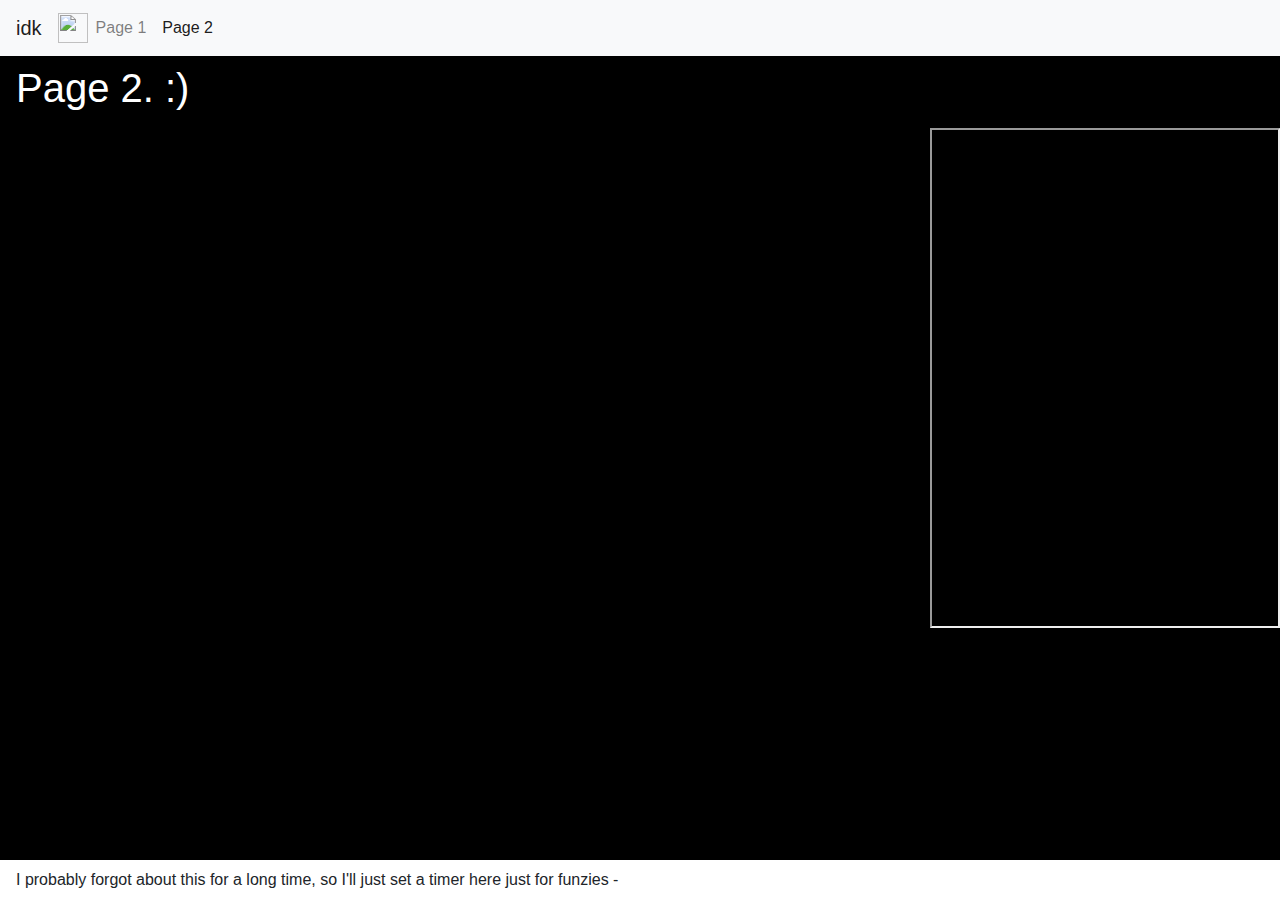
==== opa.html @ 7d627bc3 "embed 3" ====
<!DOCTYPE html>
<html lang="en">

<head>
  <meta charset="UTF-8">
  <meta http-equiv="X-UA-Compatible" content="IE=edge">
  <meta name="viewport" content="width=device-width, initial-scale=1.0">

  <link rel="icon" type="image/x-icon" href="/assets/img/favicon.ico">
  <link href="assets/bootstrap/css/bootstrap.css" rel="stylesheet">

  <title>Little tests site</title>
</head>

<nav class="navbar navbar-expand-lg navbar-light bg-light">
  <a class="navbar-brand" href="#">idk</a>
  <img src="assets/img/favicon.ico" width="30" height="30" alt="">
  <button class="navbar-toggler" type="button" data-toggle="collapse" data-target="#navbarNav" aria-controls="navbarNav"
    aria-expanded="false" aria-label="Toggle navigation">
    <span class="navbar-toggler-icon"></span>
  </button>
  <div class="collapse navbar-collapse" id="navbarNav">
    <ul class="navbar-nav">
      <li class="nav-item">
        <a class="nav-link" href="index.html">Page 1</a>
      </li>
      <li class="nav-item active">
        <a class="nav-link" href="#">Page 2</a>
      </li>
    </ul>
  </div>
</nav>


<body style="background-color: black;">
  <div class="px-3 py-2">
    <h1 style="color: white;">Page 2. :)</h1>
  </div>

  <div class="float-right">
    <iframe id="chat_embed" src="https://www.twitch.tv/embed/cellbit/chat?parent=github.io" height="500"
      width="350">
    </iframe>
  </div>


  <nav class="navbar fixed-bottom navbar-expand-lg bg-white navbar-dark">
    I probably forgot about this for a long time, so I'll just set a timer here just for funzies - <span id="demo"
      class="pl-1"></span>
  </nav>

  <script src="/assets/bootstrap/js/bootstrap.min.js"></script>
  <script>
    // Set the date we're counting down to
    var countDownDate = new Date("Feb 2, 2023 08:37:00").getTime();

    // Update the count down every 1 second
    var x = setInterval(function () {

      // Get today's date and time
      var now = new Date().getTime();

      // Find the distance between now and the count down date
      var distance = now - countDownDate;

      // Time calculations for days, hours, minutes and seconds
      var days = Math.floor(distance / (1000 * 60 * 60 * 24));
      var hours = Math.floor((distance % (1000 * 60 * 60 * 24)) / (1000 * 60 * 60));
      var minutes = Math.floor((distance % (1000 * 60 * 60)) / (1000 * 60));
      var seconds = Math.floor((distance % (1000 * 60)) / 1000);

      // Output the result in an element with id="demo"
      document.getElementById("demo").innerHTML = days + "d " + hours + "h "
        + minutes + "m " + seconds + "s ";

    }, 1000);
  </script>

</body>

</html>
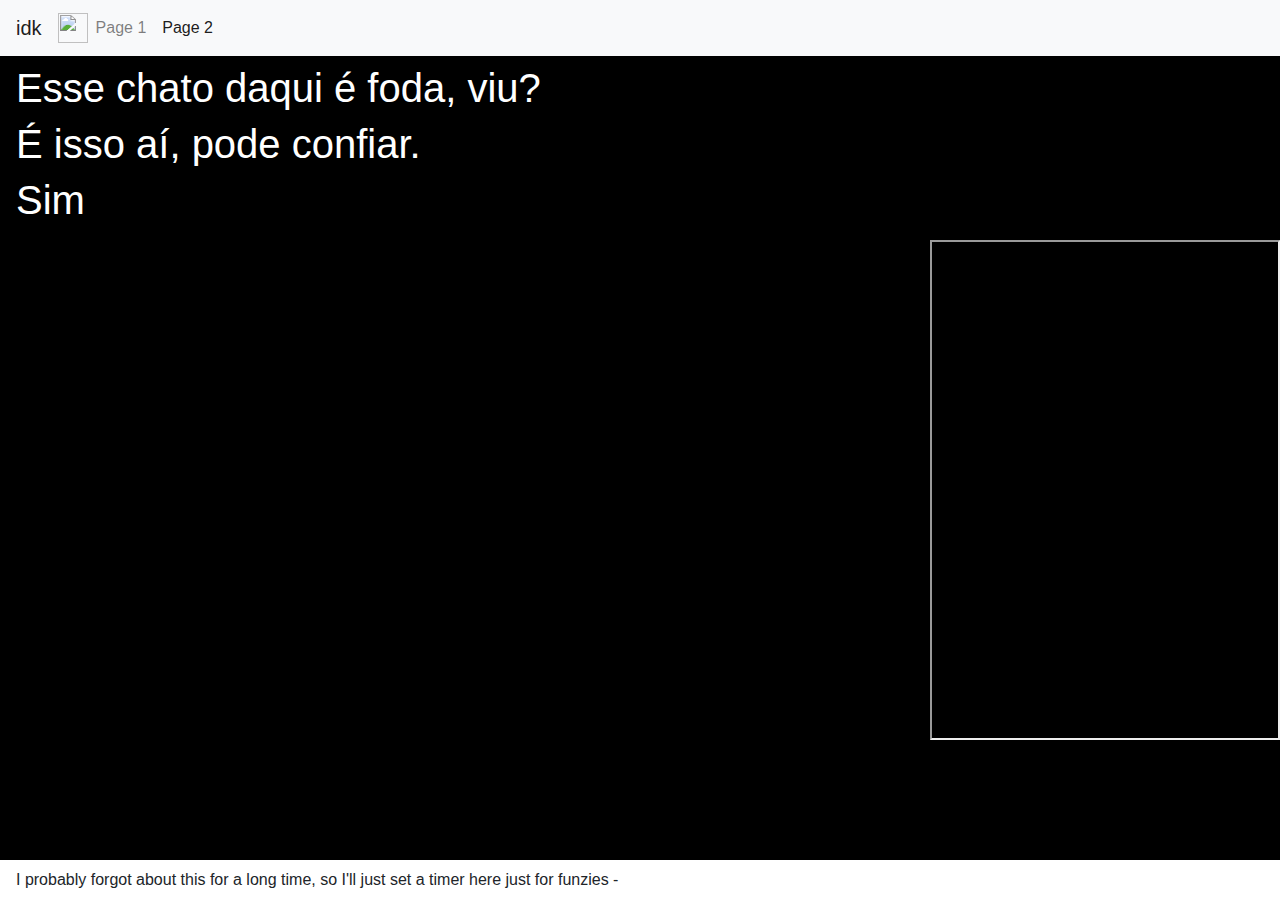
==== commit 7ac64e99: "chat" ====
--- a/opa.html
+++ b/opa.html
@@ -34,11 +34,13 @@
 
 <body style="background-color: black;">
   <div class="px-3 py-2">
-    <h1 style="color: white;">Page 2. :)</h1>
+    <h1 style="color: white;">Esse chato daqui é foda, viu?</h1>
+    <h1 style="color: white;">É isso aí, pode confiar.</h1>
+    <h1 style="color: white;">Sim</h1>
   </div>
 
   <div class="float-right">
-    <iframe id="chat_embed" src="https://www.twitch.tv/embed/cellbit/chat?parent=github.io" height="500"
+    <iframe id="chat_embed" src="https://www.twitch.tv/embed/cellbit/chat?darkpopout&parent=l3afy.github.io" height="500"
       width="350">
     </iframe>
   </div>
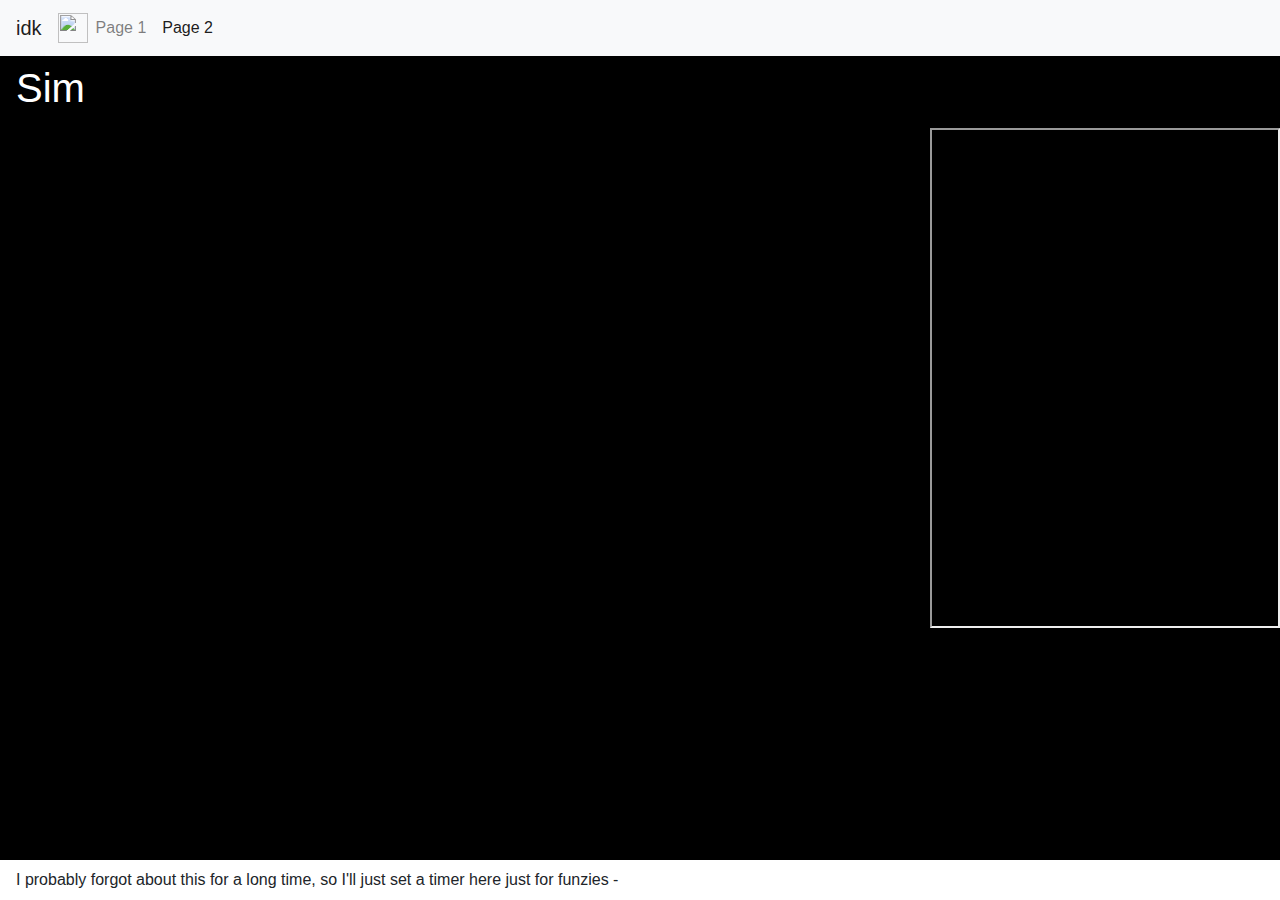
==== commit 4285e805: "e" ====
--- a/opa.html
+++ b/opa.html
@@ -34,12 +34,10 @@
 
 <body style="background-color: black;">
   <div class="px-3 py-2">
-    <h1 style="color: white;">Esse chato daqui é foda, viu?</h1>
-    <h1 style="color: white;">É isso aí, pode confiar.</h1>
     <h1 style="color: white;">Sim</h1>
   </div>
 
-  <div class="float-right">
+  <div class="float-right pb-5">
     <iframe id="chat_embed" src="https://www.twitch.tv/embed/cellbit/chat?darkpopout&parent=l3afy.github.io" height="500"
       width="350">
     </iframe>
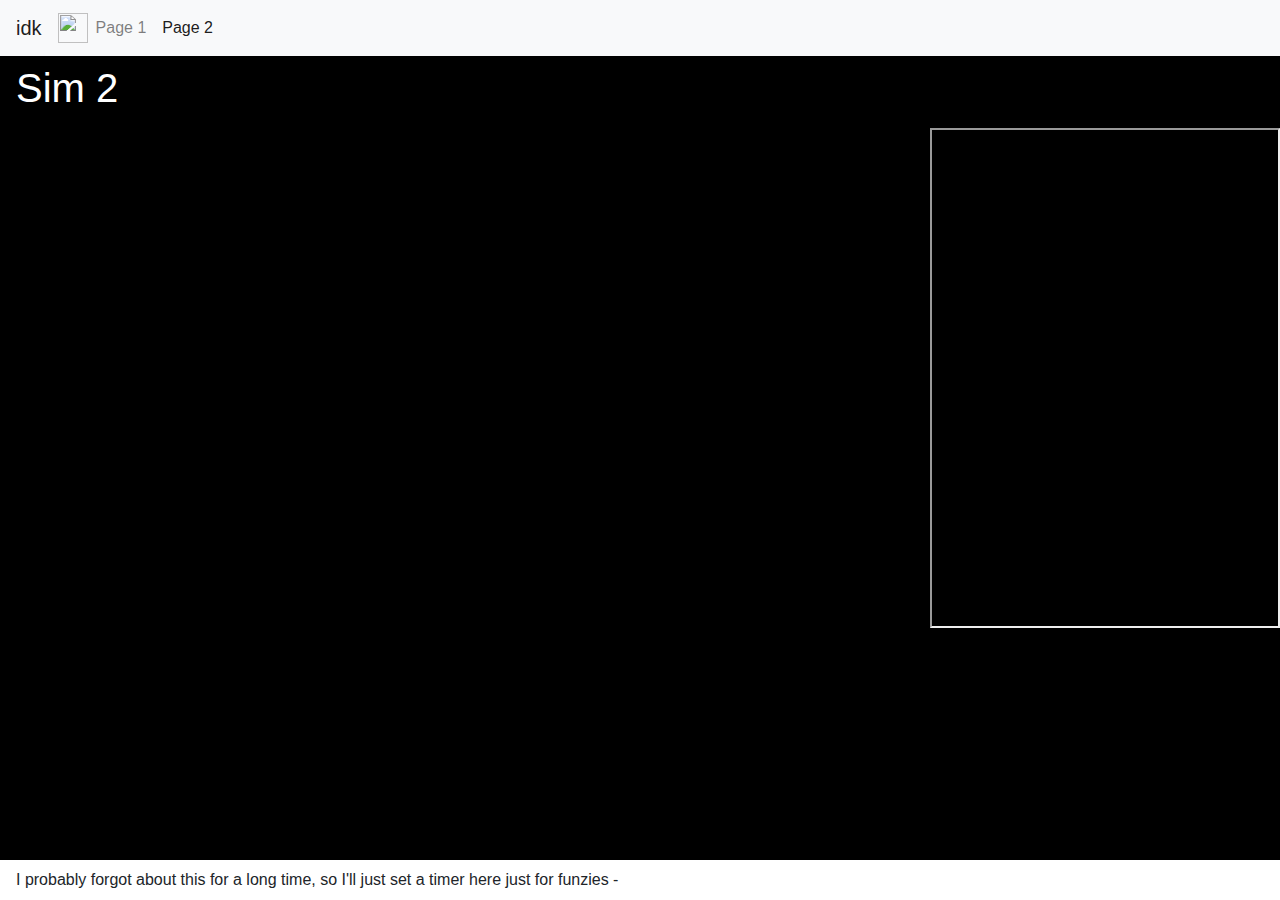
==== commit d1a30f0f: "a" ====
--- a/opa.html
+++ b/opa.html
@@ -34,7 +34,7 @@
 
 <body style="background-color: black;">
   <div class="px-3 py-2">
-    <h1 style="color: white;">Sim</h1>
+    <h1 style="color: white;">Sim 2</h1>
   </div>
 
   <div class="float-right pb-5">
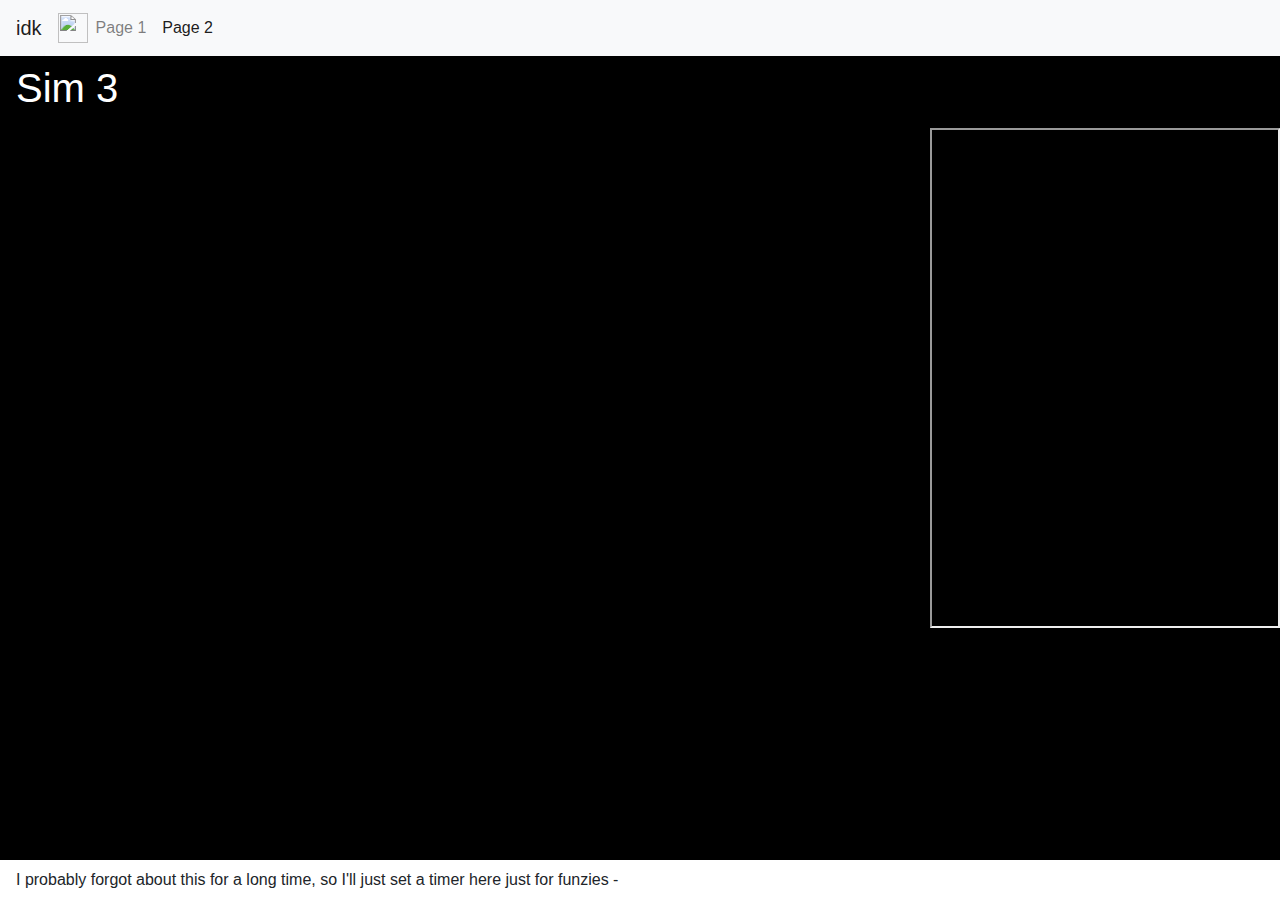
==== commit e8dfb117: "v" ====
--- a/opa.html
+++ b/opa.html
@@ -34,7 +34,7 @@
 
 <body style="background-color: black;">
   <div class="px-3 py-2">
-    <h1 style="color: white;">Sim 2</h1>
+    <h1 style="color: white;">Sim 3</h1>
   </div>
 
   <div class="float-right pb-5">
